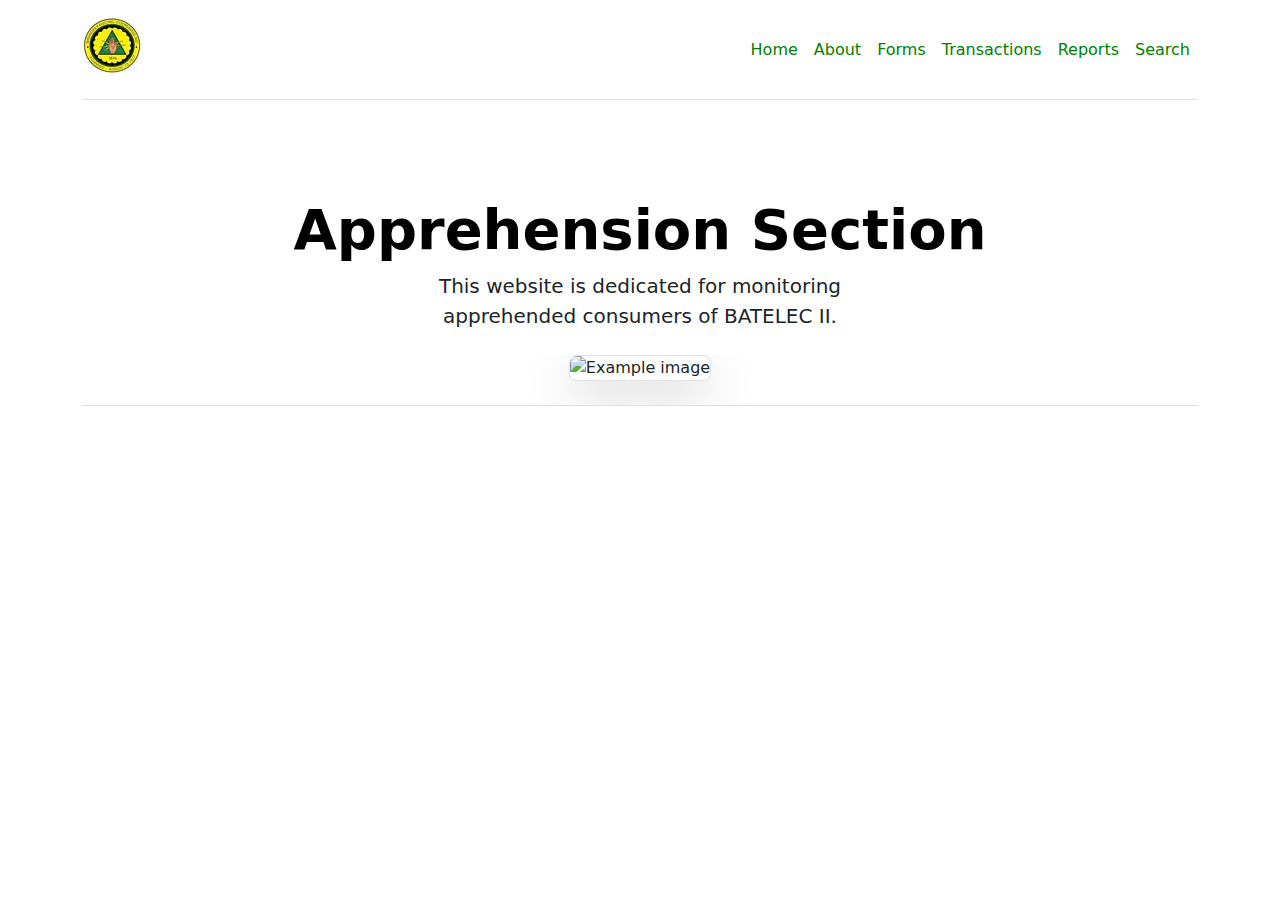
==== index.html @ 57912755 "Add files via upload" ====
<!DOCTYPE html>
<html lang="en">
<head>
    <meta charset="UTF-8">
    <meta name="viewport" content="width=device-width, initial-scale=1.0">
    <title>Home</title>
    <link href="https://cdn.jsdelivr.net/npm/bootstrap@5.3.3/dist/css/bootstrap.min.css" 
    rel="stylesheet" 
    integrity="sha384-QWTKZyjpPEjISv5WaRU9OFeRpok6YctnYmDr5pNlyT2bRjXh0JMhjY6hW+ALEwIH" 
    crossorigin="anonymous">
    <link rel="stylesheet" href="styles.css">
</head>
<body>   
<div class="container">
        <header class="d-flex flex-wrap align-items-center justify-content-center justify-content-md-between py-3 mb-4 border-bottom">
          <div class="col-md-3 mb-2 mb-md-0">
            <a href="/" class="d-inline-flex link-body-emphasis text-decoration-none">
                <img src="/resources/batelec2_logo.jpg" alt="batelec 2 logo">
            </a>
          </div>
    
          <ul class="nav col-12 col-md-auto mb-2 justify-content-center mb-md-0">
            <li><a href="https://batelec2.com.ph/" target="_blank" class="nav-link px-2 link-secondary">Home</a></li>
            <li><a href="/about.html" class="nav-link px-2">About</a></li>
            <li><a href="/forms.html" class="nav-link px-2">Forms</a></li>
            <li><a href="/transactions.html" class="nav-link px-2">Transactions</a></li>
            <li><a href="/reports.html" class="nav-link px-2">Reports</a></li>
            <li><a href="/search.html" class="nav-link px-2">Search</a></li>
          </ul>
        </header>
        <div class="px-4 pt-5 my-5 text-center border-bottom">
            <h1 class="display-4 fw-bold text-body-emphasis">Apprehension Section</h1>
            <div class="col-lg-6 mx-auto">
              <p class="lead mb-4">This website is dedicated for monitoring apprehended consumers of BATELEC II.</p>
              
            </div>
            <div class="overflow-hidden" style="max-height: 30vh;">
              <div class="container px-5">
                <img src="/resources/background_kwh_meter2.jpg" class="img-fluid border rounded-3 shadow-lg mb-4" alt="Example image" width="700" height="500" loading="lazy">
              </div>
            </div>
          </div>
      </div>
</body>
</html>
---- styles.css ----
.nav-link {
    color: green !important;
}
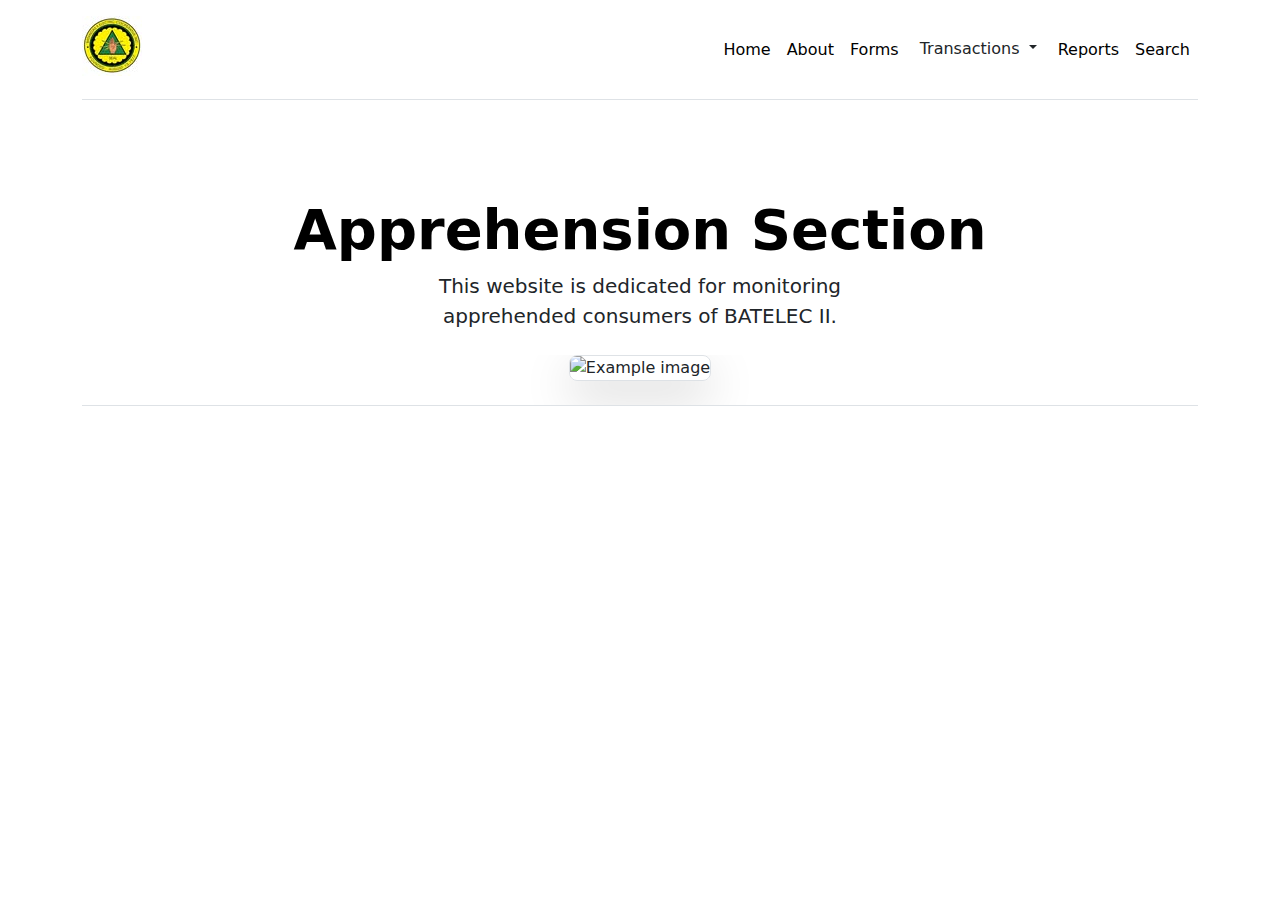
==== commit d51b889e: "My first commit" ====
--- a/index.html
+++ b/index.html
@@ -1,45 +1,120 @@
 <!DOCTYPE html>
 <html lang="en">
-<head>
-    <meta charset="UTF-8">
-    <meta name="viewport" content="width=device-width, initial-scale=1.0">
+  <head>
+    <meta charset="UTF-8" />
+    <meta name="viewport" content="width=device-width, initial-scale=1.0" />
     <title>Home</title>
-    <link href="https://cdn.jsdelivr.net/npm/bootstrap@5.3.3/dist/css/bootstrap.min.css" 
-    rel="stylesheet" 
-    integrity="sha384-QWTKZyjpPEjISv5WaRU9OFeRpok6YctnYmDr5pNlyT2bRjXh0JMhjY6hW+ALEwIH" 
-    crossorigin="anonymous">
-    <link rel="stylesheet" href="styles.css">
-</head>
-<body>   
-<div class="container">
-        <header class="d-flex flex-wrap align-items-center justify-content-center justify-content-md-between py-3 mb-4 border-bottom">
-          <div class="col-md-3 mb-2 mb-md-0">
-            <a href="/" class="d-inline-flex link-body-emphasis text-decoration-none">
-                <img src="/resources/batelec2_logo.jpg" alt="batelec 2 logo">
-            </a>
+    <link
+      href="https://cdn.jsdelivr.net/npm/bootstrap@5.3.3/dist/css/bootstrap.min.css"
+      rel="stylesheet"
+      integrity="sha384-QWTKZyjpPEjISv5WaRU9OFeRpok6YctnYmDr5pNlyT2bRjXh0JMhjY6hW+ALEwIH"
+      crossorigin="anonymous"
+    />
+    <link rel="stylesheet" href="styles.css" />
+  </head>
+  <body>
+    <div class="container">
+      <header
+        class="d-flex flex-wrap align-items-center justify-content-center justify-content-md-between py-3 mb-4 border-bottom"
+      >
+        <div class="col-md-3 mb-2 mb-md-0">
+          <a
+            href="/"
+            class="d-inline-flex link-body-emphasis text-decoration-none"
+          >
+            <img src="/resources/batelec2_logo.jpg" alt="batelec 2 logo" />
+          </a>
+        </div>
+
+        <ul class="nav col-12 col-md-auto mb-2 justify-content-center mb-md-0">
+          <li><a href="/" class="nav-link px-2">Home</a></li>
+          <li><a href="/about.html" class="nav-link px-2">About</a></li>
+          <li><a href="/forms.html" class="nav-link px-2">Forms</a></li>
+          <li>
+            <div class="dropdown">
+              <button
+                class="btn dropdown-toggle"
+                type="button"
+                id="dropdownMenu2"
+                data-bs-toggle="dropdown"
+                aria-expanded="false"
+              >
+                Transactions
+              </button>
+              <ul
+                class="dropdown-menu"
+                aria-labelledby="dropdownMenu2"
+              >
+                <li>
+                  <button class="dropdown-item" type="button">
+                    <a href="https://forms.gle/gJ9zL4XJifzGLPcB7" target="_blank">New Entry</a>
+                  </button>
+                </li>
+                <li>
+                  <button class="dropdown-item" type="button">Issuance</button>
+                </li>
+                <li>
+                  <button class="dropdown-item" type="button">
+                    <div class="dropdown">
+                      <button
+                        class="btn dropdown-toggle"
+                        type="button"
+                        id="dropdownMenu2"
+                        data-bs-toggle="dropdown"
+                        aria-expanded="false"
+                      >
+                        Tagging
+                      </button>
+                      <ul class="dropdown-menu"
+                      aria-labelledby="dropdownMenu2"
+                        <li>
+                          <button class="dropdown-item" type="button">
+                            <a href="https://docs.google.com/spreadsheets/d/1S76IBl1n58o49RKAzlkPHGvcddyYCLVrJfMdCBZTC-0/edit?gid=916951076#gid=916951076">Old</a>
+                          </button>
+                        </li>
+                        <li>
+                          <button class="dropdown-item" type="button">
+                            <a href="https://docs.google.com/spreadsheets/d/1LpNxffof5w_0V4vUpJVma0-4oeVN_9qqzaL4-UAYnus/edit?gid=590762894#gid=590762894">Current</a>
+                          </button>
+                        </li>
+                      </ul>
+                  </button>
+                </li>
+              </ul>
+            </div>
+          </li>
+          <li><a href="/reports.html" class="nav-link px-2">Reports</a></li>
+          <li><a href="/search.html" class="nav-link px-2">Search</a></li>
+        </ul>
+      </header>
+      <div class="px-4 pt-5 my-5 text-center border-bottom">
+        <h1 class="display-4 fw-bold text-body-emphasis">
+          Apprehension Section
+        </h1>
+        <div class="col-lg-6 mx-auto">
+          <p class="lead mb-4">
+            This website is dedicated for monitoring apprehended consumers of
+            BATELEC II.
+          </p>
+        </div>
+        <div class="overflow-hidden" style="max-height: 30vh">
+          <div class="container px-5">
+            <img
+              src="/resources/background_kwh_meter2.jpg"
+              class="img-fluid border rounded-3 shadow-lg mb-4"
+              alt="Example image"
+              width="700"
+              height="500"
+              loading="lazy"
+            />
           </div>
-    
-          <ul class="nav col-12 col-md-auto mb-2 justify-content-center mb-md-0">
-            <li><a href="https://batelec2.com.ph/" target="_blank" class="nav-link px-2 link-secondary">Home</a></li>
-            <li><a href="/about.html" class="nav-link px-2">About</a></li>
-            <li><a href="/forms.html" class="nav-link px-2">Forms</a></li>
-            <li><a href="/transactions.html" class="nav-link px-2">Transactions</a></li>
-            <li><a href="/reports.html" class="nav-link px-2">Reports</a></li>
-            <li><a href="/search.html" class="nav-link px-2">Search</a></li>
-          </ul>
-        </header>
-        <div class="px-4 pt-5 my-5 text-center border-bottom">
-            <h1 class="display-4 fw-bold text-body-emphasis">Apprehension Section</h1>
-            <div class="col-lg-6 mx-auto">
-              <p class="lead mb-4">This website is dedicated for monitoring apprehended consumers of BATELEC II.</p>
-              
-            </div>
-            <div class="overflow-hidden" style="max-height: 30vh;">
-              <div class="container px-5">
-                <img src="/resources/background_kwh_meter2.jpg" class="img-fluid border rounded-3 shadow-lg mb-4" alt="Example image" width="700" height="500" loading="lazy">
-              </div>
-            </div>
-          </div>
+        </div>
       </div>
-</body>
-</html>+    </div>
+    <script
+      src="https://cdn.jsdelivr.net/npm/bootstrap@5.3.3/dist/js/bootstrap.bundle.min.js"
+      integrity="sha384-YvpcrYf0tY3lHB60NNkmXc5s9fDVZLESaAA55NDzOxhy9GkcIdslK1eN7N6jIeHz"
+      crossorigin="anonymous"
+    ></script>
+  </body>
+</html>
--- a/styles.css
+++ b/styles.css
@@ -1,3 +1,3 @@
 .nav-link {
-    color: green !important;
+    color: black !important;
 }